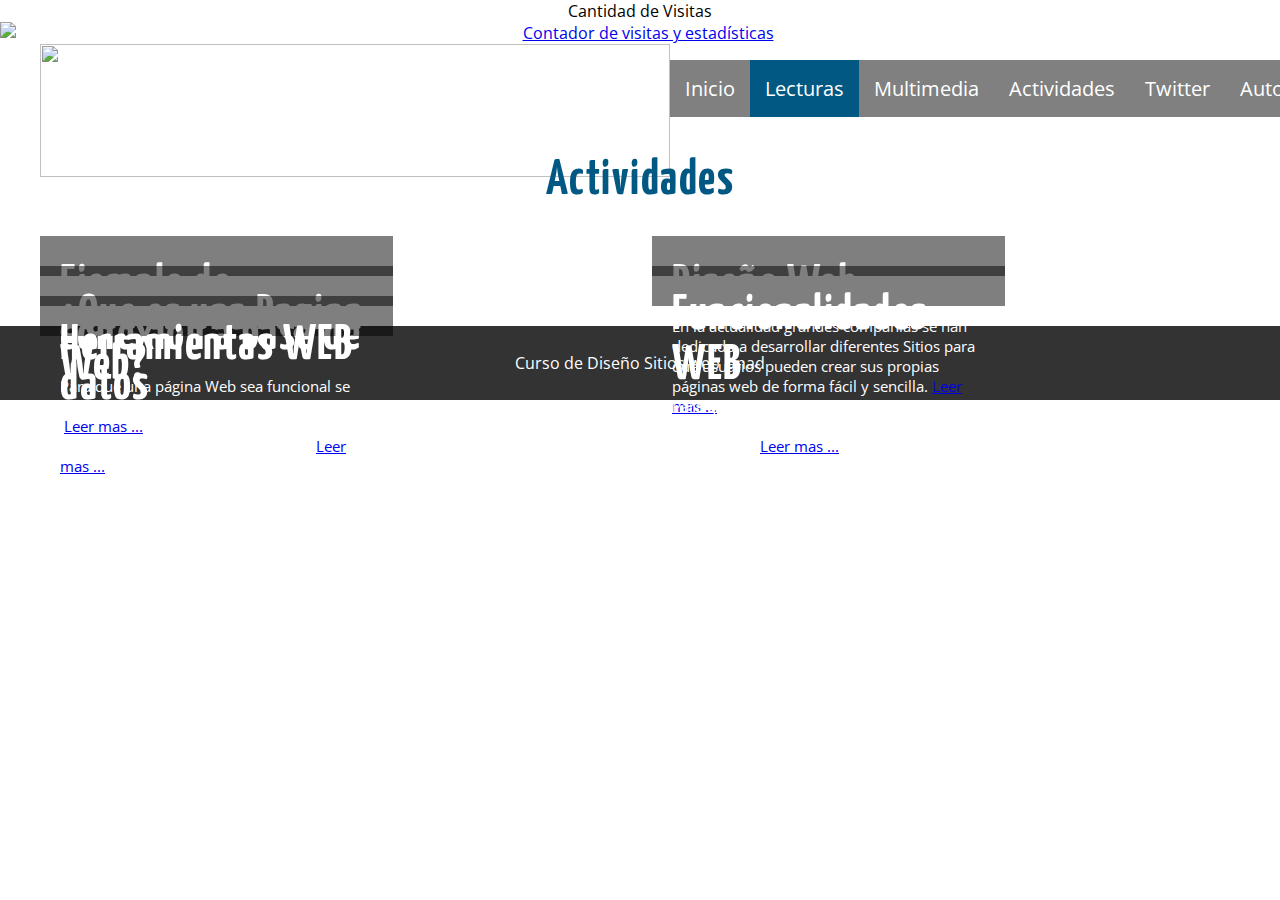
==== actividades.html @ d270900e "Autores" ====
<!DOCTYPE html>
<html lang="es">
<head>
<meta http-equiv="Content-Type" content="text/html; charset=utf-8">
<title>Curso programacion web</title>
<link rel="stylesheet" href="css/Estilos.css" />

</head>
<body>
<center>Cantidad de Visitas<a href="https://www.cerotec.net/estadisticas-112507/jamrx115.github.io" target="_blank" title="visitas de mi web"><img src="https://www.cerotec.net/contador.php?t=17&s=1&i=112507" alt="Contador de visitas y estadísticas"></a>
</center>
   <header class="header">
      <div class="contenedor">
        <img src="img/banner3.png" width="630" height="133">
		
        <span class="icon-menu" id="btn-menu"></span>
        <nav class="nav" id="nav">
          <ul class="menu">
          <li class="menu__item"><a href="index.html" class="menu__link ">Inicio</a></li>
            <li class="menu__item"><a class="menu__link select" href="lecturas.html">Lecturas</a></li>
            <li class="menu__item"><a href="multimedia.html" class="menu__link">Multimedia</a></li>
            <li class="menu__item"><a href="actividades.html" class="menu__link">Actividades</a></li>
			<li class="menu__item"><a href="twiter.html" class="menu__link">Twitter</a></li>				
			<li class="menu__item"><a href="autores.html" class="menu__link">Autores</a></li>
          </ul>
        </nav>
     </div>
</header>   
<br> 
   <main class="main">
      <div class="contenedor">
        <section class="cursos">
          <h2 class="section__titulo">Actividades</h2>
          <div class="cursos__columna">
            <img src="img/paginas_web.jpg" alt="" class="cursos__img">
            <div class="cursos__descripcion">
              <h2 class="cursos__titulo">Ejemplo de conexion a base de datos</h2>
              <div class="cursos__txt">Conexión a MySQL usando PHP

Puedes acceder a las bases de datos MySQL directamente por medio de scripts PHP. Esto te permite leer y escribir datos a tu base de datos directamente desde tu sitio web.

Conexión a MySQL usando PHP

Conéctate a tu servidor MySQL utilizando la instrucción mysql_connect. Por ejemplo:
$con = mysql_connect('HOSTNAME','USERNAME','PASSWORD');
Para obtener ayuda con tu información de mysql_connect, consulta Cómo ver los detalles de la base de datos con cuentas de hosting compartidas.

Selecciona la base de datos a la que quieras acceder utilizando mysql_select_db. Por ejemplo:
mysql_select_db('DATABASENAME', $con)
donde 'DATABASENAME' es el nombre de tu base de datos; esto también aparece en la página de detalles de tu base de datos.</div>
            </div>
          </div>
          <div class="cursos__columna">
            <img src="img/diseno.jpg" alt="" class="cursos__img">
            <div class="cursos__descripcion">
              <h2 class="cursos__titulo">Diseño Web</h2>
              <div class="cursos__txt">En la actualidad grandes compañías se han dedicado a desarrollar diferentes Sitios para qué usuarios pueden crear sus propias páginas web de forma fácil y sencilla. <a href="lecturas/lectura2.html">Leer mas ...</a></div>
            </div>
          </div>
          <div class="cursos__columna">
            <img src="img/que_es.jpg" alt="" class="cursos__img">
            <div class="cursos__descripcion">
              <h2 class="cursos__titulo">¿Que es una Pagina Web?</h2>
              <div class="cursos__txt">Una página Web no es más que un documento electrónico que contiene texto, imágenes, videos, tablas entre otros .<a href="lecturas/lectura3.html">Leer mas ...</a></div>
            </div>
          </div>
          <div class="cursos__columna">
            <img src="img/funcionalidades.png" alt="" class="cursos__img">
            <div class="cursos__descripcion">
              <h2 class="cursos__titulo">Funcionalidades WEB</h2>
              <div class="cursos__txt">Para que una página Web sea funcional se debe tener en cuenta factores importantes.<a href="lecturas/lectura4.html">Leer mas ...</a></div>
            </div>
          </div>
		   <div class="cursos__columna">
            <img src="img/herramientas.png" alt="" class="cursos__img">
            <div class="cursos__descripcion">
              <h2 class="cursos__titulo">Herramientas WEB</h2>
              <div class="cursos__txt">Para que una página Web sea funcional se debe tener en cuenta factores importantes. .<a href="lecturas/lectura5.html">Leer mas ...</a></div>
            </div>
          </div>
        </section>
        
      </div>
    </main>
	 <footer class="footer">
      <div class="contenedor">
      
                     
          
        </div>
        <p class="copy">Curso de Diseño Sitios web Unad </p>
      </div>
    </footer>
<script language="javascript" src="js/menu.js"></script>
</body>
</html>
---- css/Estilos.css ----
/* CSS Document */
@import url(https://fonts.googleapis.com/css?family=Yanone+Kaffeesatz);
@import 'https://fonts.googleapis.com/css?family=Open+Sans';
* {
  box-sizing: border-box;
}
img {
  display: block;
  max-width: 100%;
}
body {
  margin: 0;
  font-family: 'Open Sans', sans-serif;
}
h1, h2, h3, h4, h5, h6 {
  font-family: 'Yanone Kaffeesatz', sans-serif;
  letter-spacing: 1.5px;
}
.section__titulo {
  text-align: center;
  font-size: 40px;
  color: #005883;
}
.contenedor {
  margin: auto;
  width: 99%;
}
/*-------------------Estilos del header-------------------*/
.header {
  height: 60px;
}
.header .contenedor {
  display: flex;
  justify-content: space-between;
}
.logo, .icon-menu {
  margin: 5px;
  color: #fff;
}
.icon-menu {
  display: block;
  width: 40px;
  height: 40px;
  font-size: 30px;
  background: #005883;
  text-align: center;
  line-height: 45px;
  border-radius: 5px;
  margin-left: auto;
  cursor: pointer;
}
/*------------------Estilos del menu------------------*/
.nav {
  position: absolute;
  top: 60px;
  left: -100%;
  width: 100%;
  transition: all 0.4s;
}
.menu {
  list-style: none;
  padding: 0;
  margin: 10;
  background:#808080

  
}
.menu__link {
  display: block;
  padding: 15px;
  background: #005883;
  text-decoration: none;
  color: #fff;
}
.menu__link:hover, .select {
  background: #ffffff;
  color: #005883;
}
.mostrar {
  left: 0;
}

/*--------------Estilos de banner--------------*/

.banner {
z-index: -1000;
   position: relative;
    margin: 0 auto;
    text-align: center;
	padding:0 180px;
	
     
 
}

.banner .contenedor {
  position: absolute;
  top: 50%;
  left: 50%;
  transform: translateX(-50%) translateY(-20%);
  width: 100%;
  color: #fff;
  text-align: center;
}

.banner__txt {
  display: none;
  color: #F0B429;
}

/*-----------------Estilos de info-----------------*/
.info__columna {
  background: #005883;
  color: #fff;
  padding: 15px;
  margin-bottom: 30px;
}

/*-----------------Estilos de cursos-----------------*/
.cursos__columna {
  position: relative;
  margin-bottom: 30px;
}
.cursos__descripcion {
  position: absolute;
  top: 0;
  left: 0;
  color: #fff;
  background: rgba(0,0,0,0.5);
  width: 60%;
  height: 100%;
  padding: 5px;
}
.cursos__titulo {
  font-size: 25px;
  margin: 5px 0;
}
.cursos__img {
  width: 100%;
}
/*-----------------Estilos de footer-----------------*/

.footer {
  background: #333;
  color: #fff;
  padding: 10px;
  text-align: center;
}

.footer .social [class^="icon-"] {
  display: inline-block;
  color: #333;
  text-decoration: none;
  font-size: 30px;
  padding: 10px;
  background: white;
  border-radius: 50%;
  width: 50px;
  height: 50px;
  line-height: 40px;
}

/*------------------Estilos responsive------------------*/

@media(min-width:480px) {
  .logo {
    font-size: 40px;
  }
  .banner__titulo {
    font-size: 30px;
    margin: 5px 0;
	color:#F47920;
  }
  .banner__txt {
    display: block;
    font-size: 18px;
    margin: 7px 0;
  }
  .info, .cursos {
    display: flex;
    justify-content: space-between;
    margin-top: -90px;
  }
  .info__columna {
    width: 32%;
  }
  .info__titulo {
    font-size: 30px;
    margin: 5px 0;
  }
  .section__titulo {
    width: 100%;
  }
  .cursos {
    flex-wrap: wrap;
    margin-top: 0;
  }
  .cursos__columna {
    width: 49%;
  }
  .footer .social [class^="icon-"] {
    margin: 0 10px;
  }
}
@media(min-width:768px) {  
  .banner__titulo {
    font-size: 50px;
  }
  .cursos__titulo {
    font-size: 40px;
  }
}

@media(min-width:1024px) {  
  .contenedor {
    width: 1000px;
  }
  .section__titulo {
    font-size: 50px;
    margin: 30px 0;
  }
  .nav {
    position: static;
    width: auto;
  }
  .menu {
    display: flex;
  }
  .icon-menu {
    display: none;
  }
  .menu__link {
    background: none;
    font-size: 20px;
  }
  .select {
    color: #fff;
    background: #005883;
  }
  .banner__titulo {
    font-size: 60px;
  }
  .banner__txt {
    font-size: 25px;
  }
  .info {
    margin-top: -120px;
  }
  .info__columna {
    padding: 30px;
  }
  .info__titulo {
    font-size: 40px;
    text-align: center;
  }
  .cursos__descripcion {
    padding: 20px;
  }
  .cursos__titulo {
    font-size: 50px;
  }
  .cursos__txt {
    font-size: 15px;
  }
}

@media(min-width:1280px) {
  .contenedor {
    width: 1200px;
  }
  .logo {
    font-size: 60px;
  }
  .banner .contenedor {
    top: 40%;
  }
  .info {
    margin-top: -220px;
  }
}
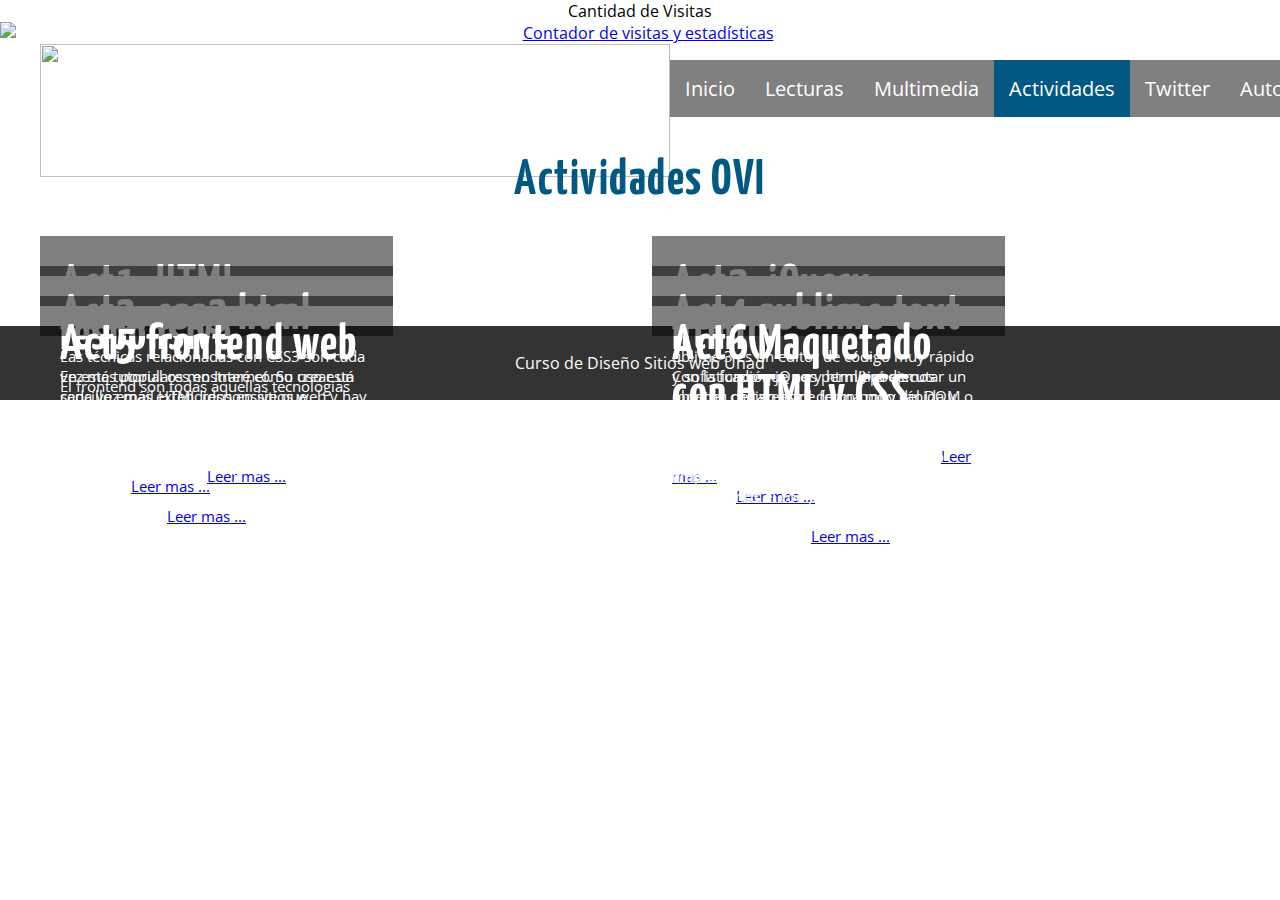
==== commit 74be9791: "Publica Actividades" ====
--- a/actividades.html
+++ b/actividades.html
@@ -17,11 +17,11 @@
         <nav class="nav" id="nav">
           <ul class="menu">
           <li class="menu__item"><a href="index.html" class="menu__link ">Inicio</a></li>
-            <li class="menu__item"><a class="menu__link select" href="lecturas.html">Lecturas</a></li>
+            <li class="menu__item"><a class="menu__link" href="lecturas.html">Lecturas</a></li>
             <li class="menu__item"><a href="multimedia.html" class="menu__link">Multimedia</a></li>
-            <li class="menu__item"><a href="actividades.html" class="menu__link">Actividades</a></li>
+            <li class="menu__item"><a href="actividades.html" class="menu__link select">Actividades</a></li>
 			<li class="menu__item"><a href="twiter.html" class="menu__link">Twitter</a></li>				
-			<li class="menu__item"><a href="autores.html" class="menu__link">Autores</a></li>
+			<li class="menu__item"><a href="autores.html" class="menu__link ">Autores</a></li>
           </ul>
         </nav>
      </div>
@@ -30,52 +30,49 @@
    <main class="main">
       <div class="contenedor">
         <section class="cursos">
-          <h2 class="section__titulo">Actividades</h2>
+          <h2 class="section__titulo">Actividades OVI </h2>
           <div class="cursos__columna">
-            <img src="img/paginas_web.jpg" alt="" class="cursos__img">
+            <img src="img/responsive.jpg" alt="" class="cursos__img">
             <div class="cursos__descripcion">
-              <h2 class="cursos__titulo">Ejemplo de conexion a base de datos</h2>
-              <div class="cursos__txt">Conexión a MySQL usando PHP
-
-Puedes acceder a las bases de datos MySQL directamente por medio de scripts PHP. Esto te permite leer y escribir datos a tu base de datos directamente desde tu sitio web.
-
-Conexión a MySQL usando PHP
-
-Conéctate a tu servidor MySQL utilizando la instrucción mysql_connect. Por ejemplo:
-$con = mysql_connect('HOSTNAME','USERNAME','PASSWORD');
-Para obtener ayuda con tu información de mysql_connect, consulta Cómo ver los detalles de la base de datos con cuentas de hosting compartidas.
-
-Selecciona la base de datos a la que quieras acceder utilizando mysql_select_db. Por ejemplo:
-mysql_select_db('DATABASENAME', $con)
-donde 'DATABASENAME' es el nombre de tu base de datos; esto también aparece en la página de detalles de tu base de datos.</div>
+              <h2 class="cursos__titulo">Act1. HTML responsive</h2>
+              <div class="cursos__txt">En este tutorial os mostraré cómo crear un sencillo email HTML responsive que funcionará en todos los clientes de email, incluyendo todos los nuevos clientes de correo de smartphones y aplicaciones. Hace uso de 'media queries minimal' y un enfoque 'fluid width' para asegurar la máxima compatibilidad.<a href="https://webdesign.tutsplus.com/es/articles/creating-a-simple-responsive-html-email--webdesign-12978">Leer mas ...</a></div>
             </div>
           </div>
           <div class="cursos__columna">
             <img src="img/diseno.jpg" alt="" class="cursos__img">
             <div class="cursos__descripcion">
-              <h2 class="cursos__titulo">Diseño Web</h2>
-              <div class="cursos__txt">En la actualidad grandes compañías se han dedicado a desarrollar diferentes Sitios para qué usuarios pueden crear sus propias páginas web de forma fácil y sencilla. <a href="lecturas/lectura2.html">Leer mas ...</a></div>
+              <h2 class="cursos__titulo">Act2. jQuery html()</h2>
+              <div class="cursos__txt">Con la función jQuery html() podemos obtener código html de un nodo del DOM o asignárselo.
+
+De esta manera podremos manipular de una manera fácil los diferentes elementos que hay en una página web.<a href="http://www.anerbarrena.com/jquery-html-4697/">Leer mas ...</a></div>
             </div>
           </div>
           <div class="cursos__columna">
             <img src="img/que_es.jpg" alt="" class="cursos__img">
             <div class="cursos__descripcion">
-              <h2 class="cursos__titulo">¿Que es una Pagina Web?</h2>
-              <div class="cursos__txt">Una página Web no es más que un documento electrónico que contiene texto, imágenes, videos, tablas entre otros .<a href="lecturas/lectura3.html">Leer mas ...</a></div>
+              <h2 class="cursos__titulo">Act3. css3 html</h2>
+              <div class="cursos__txt">Las técnicas relacionadas con  CSS3 son cada vez más populares en Internet. Su uso está cada vez más extendidos en sitios web y hay muchos creativos que están experimentando hasta donde se puede llegar con esta técnica que promte revolucionar la manera en que se diseña en Internet.<a href="http://html5.dwebapps.com/10-excelentes-ejemplos-de-uso-de-css3/">Leer mas ...</a></div>
             </div>
           </div>
           <div class="cursos__columna">
-            <img src="img/funcionalidades.png" alt="" class="cursos__img">
+            <img src=src="img/sublime.jpg" alt="" class="cursos__img">
             <div class="cursos__descripcion">
-              <h2 class="cursos__titulo">Funcionalidades WEB</h2>
-              <div class="cursos__txt">Para que una página Web sea funcional se debe tener en cuenta factores importantes.<a href="lecturas/lectura4.html">Leer mas ...</a></div>
+              <h2 class="cursos__titulo">Act4 sublime text</h2>
+              <div class="cursos__txt">ublime 3 es un editor de código muy rápido y sofisticado que nos permitirá ejecutar un montón de tareas de forma muy rápida y sencilla. Soporte muchos lenguajes de programación y dispone de un sistema de instalación de paquetes adiciones que amplían sus características de forma ilimitada.<a href="https://manuais.iessanclemente.net/index.php/Tutorial_sobre_editor_Sublime_Text_3">Leer mas ...</a></div>
             </div>
           </div>
 		   <div class="cursos__columna">
-            <img src="img/herramientas.png" alt="" class="cursos__img">
+            <img src="img/sublime.jpg" alt="" class="cursos__img">
             <div class="cursos__descripcion">
-              <h2 class="cursos__titulo">Herramientas WEB</h2>
-              <div class="cursos__txt">Para que una página Web sea funcional se debe tener en cuenta factores importantes. .<a href="lecturas/lectura5.html">Leer mas ...</a></div>
+              <h2 class="cursos__titulo">Act5 frontend web</h2>
+              <div class="cursos__txt">El frontend son todas aquellas tecnologías que corren del lado del cliente, es decir, todas aquellas tecnologías que corren del lado del navegador web, generalizandose mas que nada en tres lenguajes, Html , CSS Y JavaScript.<a href="https://serprogramador.es/que-es-frontend-y-backend-en-la-programacion-web/">Leer mas ...</a></div>
+            </div>
+          </div>
+		  <div class="cursos__columna">
+            <img src="img/sublime.jpg" alt="" class="cursos__img">
+            <div class="cursos__descripcion">
+              <h2 class="cursos__titulo">Act6 Maquetado con HTML y CSS</h2>
+              <div class="cursos__txt">El elemento body es el segundo elemento que va dentro de la etiqueta html como vimos en la sección anterior. Dentro de él colocaremos el código que queremos que se muestre cuando el visitante navegue por nuestra página web.<a href="https://josejfernandez.com/curso-html-maquetacion-semantica/">Leer mas ...</a></div>
             </div>
           </div>
         </section>
